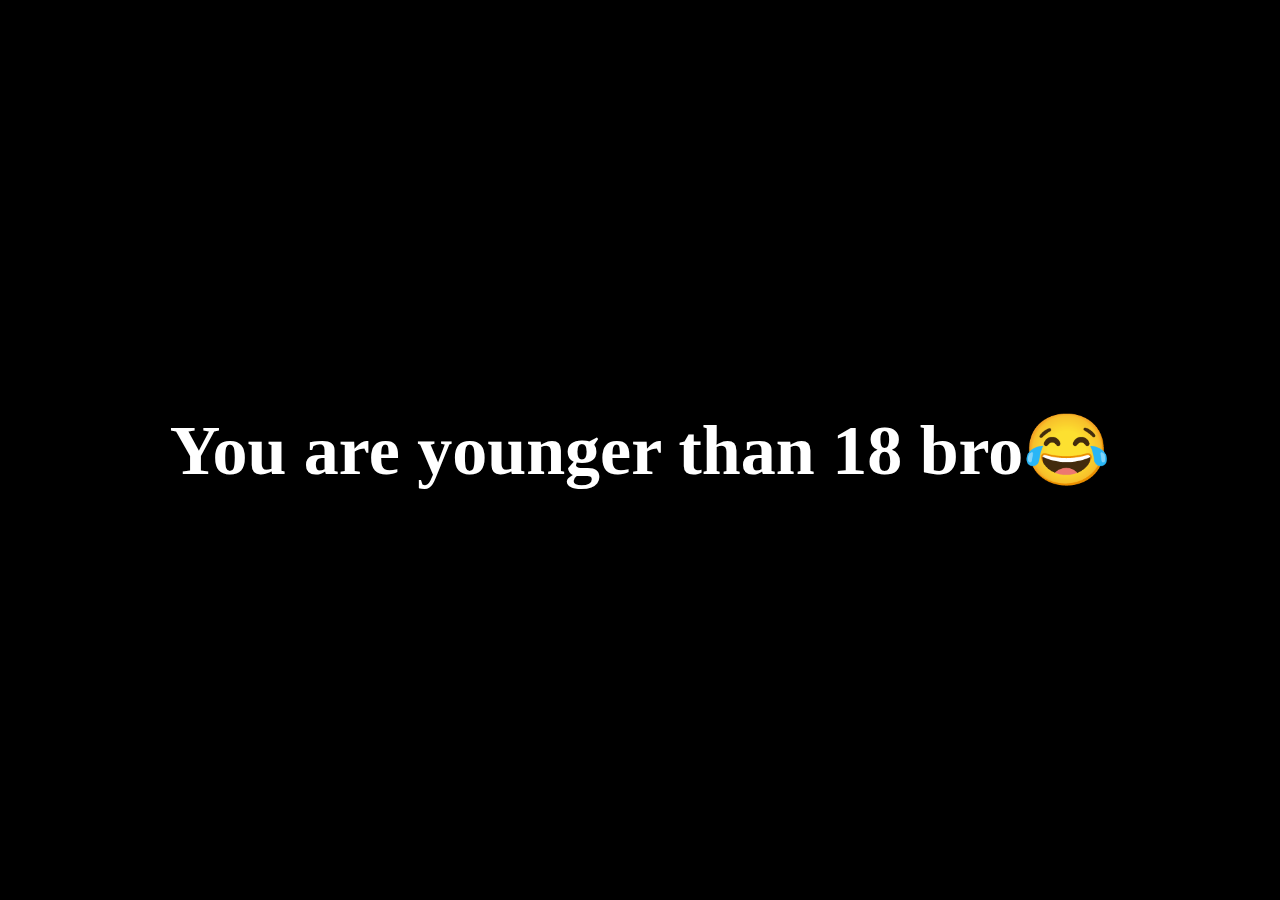
==== index2.html @ bc3c0dfe "Add files via upload" ====
<!DOCTYPE html>
<html lang="en">
<head>
  <meta charset="UTF-8">
  <meta name="viewport" content="width=device-width, initial-scale=1.0">
  <link rel="stylesheet" href="style.css">
  <title>Age Verification</title>
</head>
<body>
  <style>
    
  </style>
  <div id="div">You are younger than 18 bro😂</div>
  <div id="divv">Maaaan You are older than 60 🤪</div>
  <div id="helloJamshid">Hello Jamshid</div>
  <section id="bod">
    <form action="https://www.t.me/+998334345438">
      <input placeholder="Enter Your Name" required class="input" type="text" name="" id="">
      <button class="submit">Submit</button>
    </form>
  </section>

  <script>
    document.addEventListener('DOMContentLoaded', (event) => {
      let age = +prompt("Confirm Your Age");

      let div = document.getElementById('div');
      let divv = document.getElementById('divv');
      let helloJamshid = document.getElementById('helloJamshid');
      let bod = document.getElementById('bod');

      // Hide all elements initially
      div.style.display = 'none';
      divv.style.display = 'none';
      helloJamshid.style.display = 'none';
      bod.style.display = 'none';

      if (isNaN(age) || age < 0) {
        // Handle invalid or negative age (no divv2 anymore)
        bod.style.display = 'none';
        div.style.display = 'flex';
        div.style.height = '100vh';
        div.style.width = '100%';
        div.style.backgroundColor = 'red';
        div.style.color = 'white';
        div.style.alignItems = 'center';
        div.style.justifyContent = 'center';
        div.style.fontFamily = 'cursive';
        div.style.fontWeight = '900';
        div.style.fontSize = '70px';
      } else if (age === 23) {
        // Display "Hello Jamshid" when age is 23
        helloJamshid.style.display = 'flex';
        helloJamshid.style.height = '100vh';
        helloJamshid.style.width = '100%';
        helloJamshid.style.backgroundColor = 'green';
        helloJamshid.style.color = 'white';
        helloJamshid.style.alignItems = 'center';
        helloJamshid.style.justifyContent = 'center';
        helloJamshid.style.fontFamily = 'cursive';
        helloJamshid.style.fontWeight = '900';
        helloJamshid.style.fontSize = '70px';
      } else if (age >= 60) {
        bod.style.display = 'none';
        div.style.display = 'none';
        divv.style.display = 'flex';
        divv.style.height = '100vh';
        divv.style.width = '100%';
        divv.style.backgroundColor = 'black';
        divv.style.color = 'white';
        divv.style.alignItems = 'center';
        divv.style.justifyContent = 'center';
        divv.style.fontFamily = 'cursive';
        divv.style.fontWeight = '900';
        divv.style.fontSize = '70px';
      } else if (age >= 18) {
        div.style.display = 'none';
        divv.style.display = 'none';
        bod.style.display = 'block'; // Show the form or main content
      } else {
        bod.style.display = 'none';
        div.style.display = 'flex';
        div.style.height = '100vh';
        div.style.width = '100%';
        div.style.backgroundColor = 'black';
        div.style.color = 'white';
        div.style.alignItems = 'center';
        div.style.justifyContent = 'center';
        div.style.fontFamily = 'cursive';
        div.style.fontWeight = '900';
        div.style.fontSize = '70px';
        divv.style.display = 'none';
      }
    });
  </script>
</body>
</html>
---- style.css ----
*
{
    margin: 0;
    padding: 0;
    box-sizing: border-box;
    transition: 0.8s;
}
body
{
    background:black;
   height:100vh;
   overflow: hidden;
   display: flex;
   align-items: center;
   justify-content: center;
   gap:500px;
}
.box{
    display: flex;
    align-items: center;
    justify-content: center;
    position: relative;
   
  width: 500px;
height: 500px;}

   .div
   {
       background:linear-gradient(145deg,aqua,blue);
       min-width: 230px;
       min-height: 230px;
       max-width: 450px;
       max-height: 450px;
       border-radius: 10px;
       box-shadow: 0px 0px 40px 1px blue;
       display: flex;
       align-items: center;
       justify-content: center;
       animation: anim1 4s;
       overflow: hidden;
      
   }
.main
{   font-size: 9.5px;
    font-family: fantasy;
    font-weight: 900;
    transform: scale(1.3);
    width: 300px;
    height: 450px;
    border: 4px solid wheat;
    border-radius: 10px;
   margin: 5vh;
   display: block; 
   color: white;
    white-space: pre;
    display: flex;
    align-items: center;
    justify-content: center;
    overflow: hidden;
    -webkit-text-stroke:px blue;
    outline: none;
    background: linear-gradient(145deg, red, blue);
    background-size:250% 250%;
    animation: AnimationName 3s ease infinite;
}
@keyframes AnimationName {
    0%{background-position:0% 50%;box-shadow: 0px 0px 90px 1px red;}
    50%{background-position:100% 50%;box-shadow: 0px 0px 90px 1px purple;}
    100%{background-position:0% 50%;box-shadow: 0px 0px 90px 1px red;}
}
p
{   color: rgba(0, 0, 0, 0.184);
    font-size: 50px;
    font-family: fantasy;
    font-weight: 900;
    -webkit-text-stroke:2px blue;
    filter: drop-shadow(0px 0px 10px blue);
}
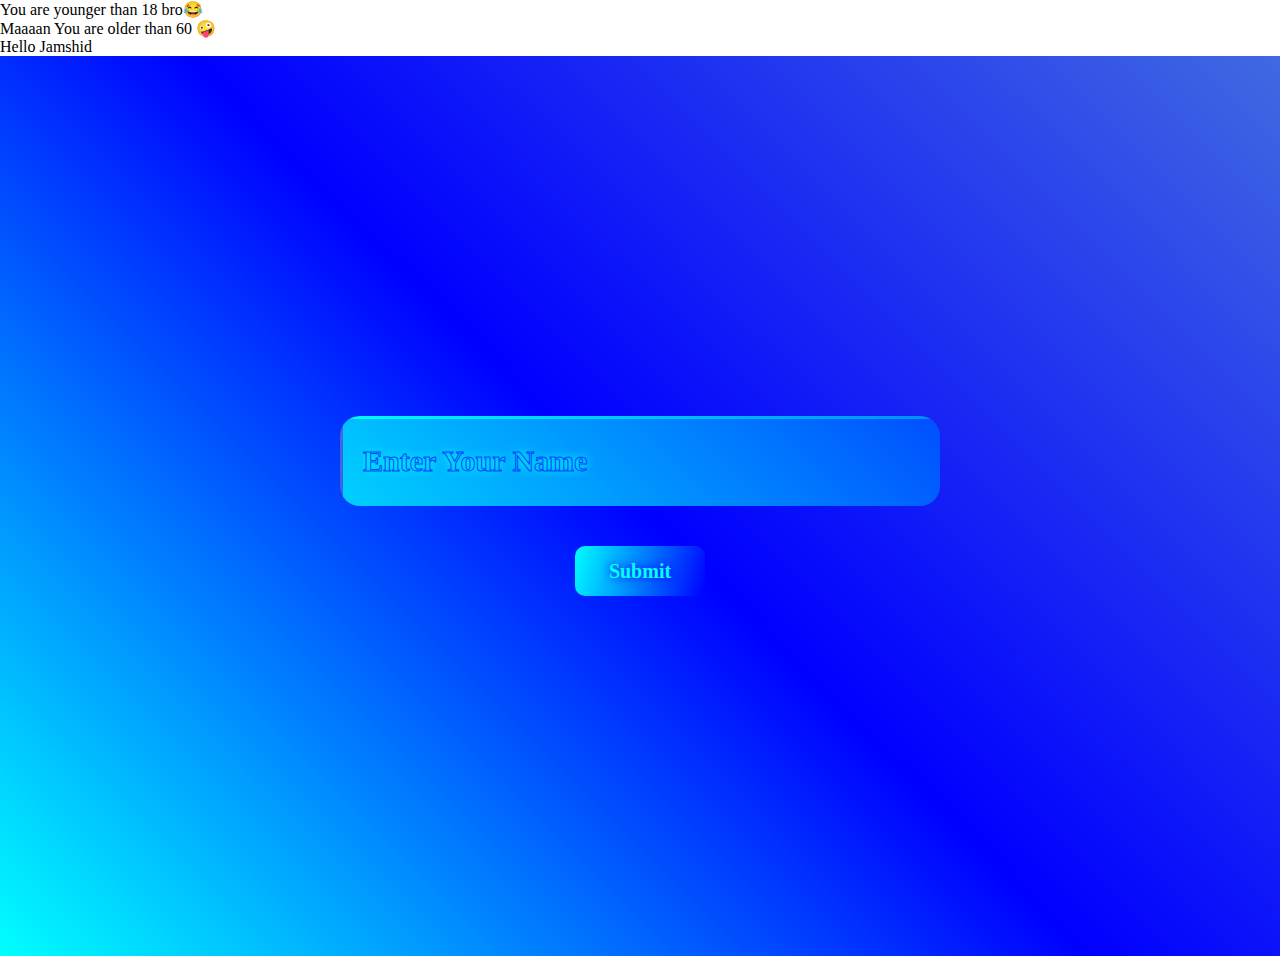
==== commit e4d2a669: "Update index2.html" ====
--- a/index2.html
+++ b/index2.html
@@ -1,97 +1,21 @@
 <!DOCTYPE html>
 <html lang="en">
 <head>
-  <meta charset="UTF-8">
-  <meta name="viewport" content="width=device-width, initial-scale=1.0">
-  <link rel="stylesheet" href="style.css">
-  <title>Age Verification</title>
+    <meta charset="UTF-8">
+    <meta name="viewport" content="width=device-width, initial-scale=1.0">
+    <link rel="stylesheet" href="style.css">
+    <title>Age Verification</title>
 </head>
 <body>
-  <style>
-    
-  </style>
-  <div id="div">You are younger than 18 bro😂</div>
-  <div id="divv">Maaaan You are older than 60 🤪</div>
-  <div id="helloJamshid">Hello Jamshid</div>
-  <section id="bod">
-    <form action="https://www.t.me/+998334345438">
-      <input placeholder="Enter Your Name" required class="input" type="text" name="" id="">
-      <button class="submit">Submit</button>
-    </form>
-  </section>
-
-  <script>
-    document.addEventListener('DOMContentLoaded', (event) => {
-      let age = +prompt("Confirm Your Age");
-
-      let div = document.getElementById('div');
-      let divv = document.getElementById('divv');
-      let helloJamshid = document.getElementById('helloJamshid');
-      let bod = document.getElementById('bod');
-
-      // Hide all elements initially
-      div.style.display = 'none';
-      divv.style.display = 'none';
-      helloJamshid.style.display = 'none';
-      bod.style.display = 'none';
-
-      if (isNaN(age) || age < 0) {
-        // Handle invalid or negative age (no divv2 anymore)
-        bod.style.display = 'none';
-        div.style.display = 'flex';
-        div.style.height = '100vh';
-        div.style.width = '100%';
-        div.style.backgroundColor = 'red';
-        div.style.color = 'white';
-        div.style.alignItems = 'center';
-        div.style.justifyContent = 'center';
-        div.style.fontFamily = 'cursive';
-        div.style.fontWeight = '900';
-        div.style.fontSize = '70px';
-      } else if (age === 23) {
-        // Display "Hello Jamshid" when age is 23
-        helloJamshid.style.display = 'flex';
-        helloJamshid.style.height = '100vh';
-        helloJamshid.style.width = '100%';
-        helloJamshid.style.backgroundColor = 'green';
-        helloJamshid.style.color = 'white';
-        helloJamshid.style.alignItems = 'center';
-        helloJamshid.style.justifyContent = 'center';
-        helloJamshid.style.fontFamily = 'cursive';
-        helloJamshid.style.fontWeight = '900';
-        helloJamshid.style.fontSize = '70px';
-      } else if (age >= 60) {
-        bod.style.display = 'none';
-        div.style.display = 'none';
-        divv.style.display = 'flex';
-        divv.style.height = '100vh';
-        divv.style.width = '100%';
-        divv.style.backgroundColor = 'black';
-        divv.style.color = 'white';
-        divv.style.alignItems = 'center';
-        divv.style.justifyContent = 'center';
-        divv.style.fontFamily = 'cursive';
-        divv.style.fontWeight = '900';
-        divv.style.fontSize = '70px';
-      } else if (age >= 18) {
-        div.style.display = 'none';
-        divv.style.display = 'none';
-        bod.style.display = 'block'; // Show the form or main content
-      } else {
-        bod.style.display = 'none';
-        div.style.display = 'flex';
-        div.style.height = '100vh';
-        div.style.width = '100%';
-        div.style.backgroundColor = 'black';
-        div.style.color = 'white';
-        div.style.alignItems = 'center';
-        div.style.justifyContent = 'center';
-        div.style.fontFamily = 'cursive';
-        div.style.fontWeight = '900';
-        div.style.fontSize = '70px';
-        divv.style.display = 'none';
-      }
-    });
-  </script>
+    <div id="div">You are younger than 18 bro😂</div>
+    <div id="divv">Maaaan You are older than 60 🤪</div>
+    <div id="helloJamshid">Hello Jamshid</div>
+    <section id="bod">
+        <form onsubmit="sendMessage(event)">
+            <input id="name" placeholder="Enter Your Name" required class="input" type="text">
+            <button type="submit" class="submit">Submit</button>
+        </form>
+    </section>
+<script src="script.js"></script>
 </body>
 </html>
--- a/style.css
+++ b/style.css
@@ -1,78 +1,99 @@
 *
 {
-    margin: 0;
-    padding: 0;
-    box-sizing: border-box;
-    transition: 0.8s;
+  margin: 0;
+  padding: 0;
+  box-sizing: border-box;
+  overflow: hidden;
 }
-body
+
+.input{
+  
+  width: 600px;
+  height: 90px;
+ 
+  outline: none;
+  border-radius: 20px;
+  padding: 20px;
+  font-size: 30px;
+  color: transparent;
+  -webkit-text-stroke: 1px rgb(0, 72, 255);
+  text-shadow: 0px 0px 10px blue;
+  background-size: 400% 400%;
+  background-image: linear-gradient(45deg,aqua,blue,royalblue);
+  animation: anim1 14s infinite;
+  transition: 0.4s;
+  text-transform: capitalize;
+  font-family: cursive;
+  font-weight: 900;
+  border: 3px solid transparent;
+}
+.submit
 {
-    background:black;
-   height:100vh;
-   overflow: hidden;
-   display: flex;
-   align-items: center;
-   justify-content: center;
-   gap:500px;
+  display: flex;
+align-items: center;
+justify-content: center;
+text-decoration: none;
+  width: 130px;
+  height: 50px;
+  border-radius: 10px;
+  border: none;
+  outline: none;
+  font-size:20px;
+   color: aqua;
+   text-shadow: 0px 0px 10px aqua;
+   font-family: fantasy;
+   font-weight: 900;
+  text-shadow: 0px 0px 10px blue;
+  background-image: linear-gradient(105deg,aqua,blue);
+  transition: 0.3s;
+ 
+
 }
-.box{
-    display: flex;
-    align-items: center;
-    justify-content: center;
-    position: relative;
-   
-  width: 500px;
-height: 500px;}
+.submit:focus{
+  color: rgb(0, 228, 228);
+  transform: scale(1.1);
+}
+form{
+  width: 100%;
+  display: flex;
+  align-items: center;
+  justify-content: center;
+  height: 100vh;
+  flex-direction: column;
+  gap: 40px;
+  background-image: linear-gradient(45deg,aqua,blue,royalblue);
+  
+  animation: anim2 4s infinite;
+}
+input::placeholder
+{
 
-   .div
-   {
-       background:linear-gradient(145deg,aqua,blue);
-       min-width: 230px;
-       min-height: 230px;
-       max-width: 450px;
-       max-height: 450px;
-       border-radius: 10px;
-       box-shadow: 0px 0px 40px 1px blue;
-       display: flex;
-       align-items: center;
-       justify-content: center;
-       animation: anim1 4s;
-       overflow: hidden;
-      
-   }
-.main
-{   font-size: 9.5px;
-    font-family: fantasy;
-    font-weight: 900;
-    transform: scale(1.3);
-    width: 300px;
-    height: 450px;
-    border: 4px solid wheat;
-    border-radius: 10px;
-   margin: 5vh;
-   display: block; 
-   color: white;
-    white-space: pre;
-    display: flex;
-    align-items: center;
-    justify-content: center;
-    overflow: hidden;
-    -webkit-text-stroke:px blue;
-    outline: none;
-    background: linear-gradient(145deg, red, blue);
-    background-size:250% 250%;
-    animation: AnimationName 3s ease infinite;
+  color: transparent;
+  text-shadow: 0px 0px 10px aqua;
 }
-@keyframes AnimationName {
-    0%{background-position:0% 50%;box-shadow: 0px 0px 90px 1px red;}
-    50%{background-position:100% 50%;box-shadow: 0px 0px 90px 1px purple;}
-    100%{background-position:0% 50%;box-shadow: 0px 0px 90px 1px red;}
+input:focus
+{
+  transform: scale(1.1);
+  border: 3px solid rgb(0, 140, 140);
 }
-p
-{   color: rgba(0, 0, 0, 0.184);
-    font-size: 50px;
-    font-family: fantasy;
-    font-weight: 900;
-    -webkit-text-stroke:2px blue;
-    filter: drop-shadow(0px 0px 10px blue);
+@keyframes anim1 {
+  100%,0%
+{
+  background-position: 0% 0%;
+  background-image: linear-gradient(45deg,aqua,blue,aqua);
+  box-shadow: 0px 0px 90px 1px aqua;
+  -webkit-text-stroke: 1px aqua;
+color: transparent;
+text-shadow: 0px 0px 5px aqua;
+
 }
+50%
+{
+  background-position: 100% 100%;
+  background-image: linear-gradient(125deg,aqua,blue,aqua);
+  box-shadow: 0px 0px 90px 1px blue;
+-webkit-text-stroke: 1px aqua;
+color: transparent;
+text-shadow: 0px 0px 10px aqua;
+}
+}
